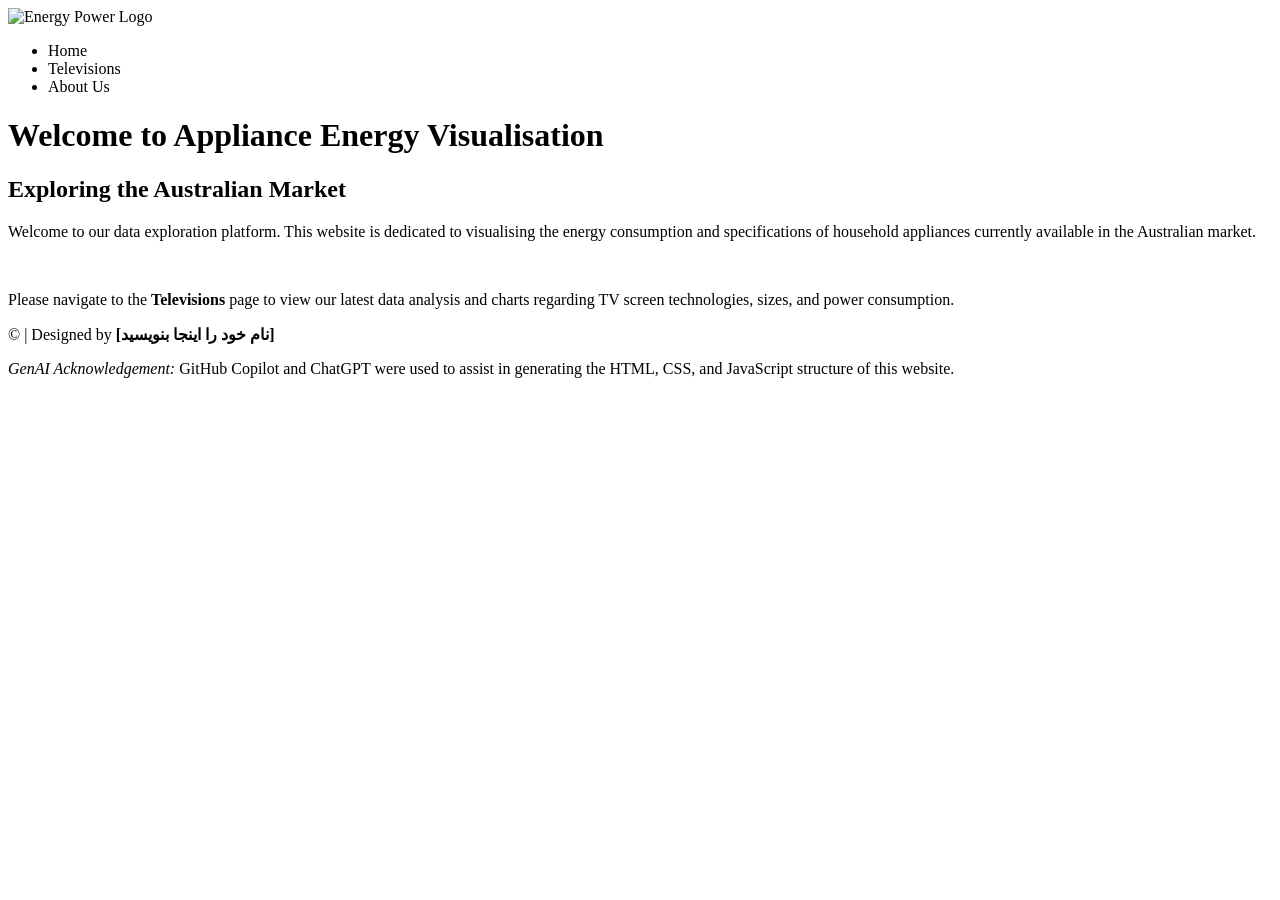
==== index.html @ 6e701597 "Create index.html" ====
<!DOCTYPE html>
<html lang="en">
<head>
    <meta charset="UTF-8">
    <meta name="viewport" content="width=device-width, initial-scale=1.0">
    <title>Home - Appliance Energy Visualisation</title>
    <link rel="stylesheet" href="style.css">
</head>
<body>

    <header>
        <!-- Logo acts as home button -->
        <div class="logo-container" id="nav-logo" title="Go to Home">
            <img src="logo.png" alt="Energy Power Logo">
        </div>
        <nav>
            <ul>
                <li><a id="nav-home">Home</a></li>
                <li><a id="nav-tvs">Televisions</a></li>
                <li><a id="nav-about">About Us</a></li>
            </ul>
        </nav>
    </header>

    <main>
        <h1>Welcome to Appliance Energy Visualisation</h1>
        <div class="content-box">
            <h2>Exploring the Australian Market</h2>
            <p>Welcome to our data exploration platform. This website is dedicated to visualising the energy consumption and specifications of household appliances currently available in the Australian market.</p>
            <br>
            <p>Please navigate to the <strong>Televisions</strong> page to view our latest data analysis and charts regarding TV screen technologies, sizes, and power consumption.</p>
        </div>
    </main>

    <footer>
        <p>&copy; <span id="current-year"></span> | Designed by <strong>[نام خود را اینجا بنویسید]</strong></p>
        <p><em>GenAI Acknowledgement:</em> GitHub Copilot and ChatGPT were used to assist in generating the HTML, CSS, and JavaScript structure of this website.</p>
    </footer>

    <script src="script.js"></script>
</body>
</html>
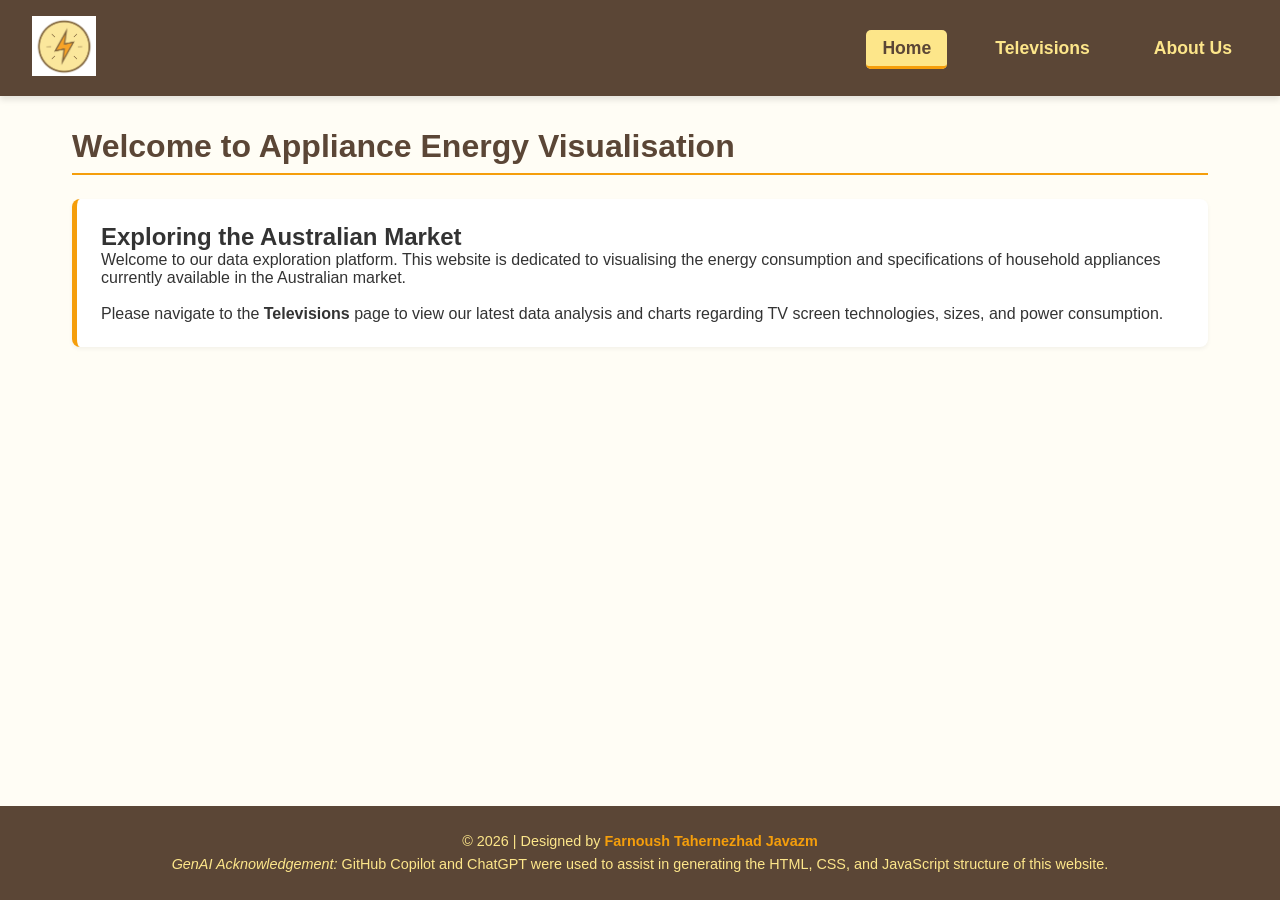
==== commit f68e4bfb: "Update index.html" ====
--- a/index.html
+++ b/index.html
@@ -33,7 +33,7 @@
     </main>
 
     <footer>
-        <p>&copy; <span id="current-year"></span> | Designed by <strong>[نام خود را اینجا بنویسید]</strong></p>
+        <p>&copy; <span id="current-year"></span> | Designed by <strong>Farnoush Tahernezhad Javazm</strong></p>
         <p><em>GenAI Acknowledgement:</em> GitHub Copilot and ChatGPT were used to assist in generating the HTML, CSS, and JavaScript structure of this website.</p>
     </footer>
 
--- a/style.css
+++ b/style.css
@@ -0,0 +1,131 @@
+/* style.css */
+:root {
+    --dark-brown: #5b4636;
+    --light-yellow: #fde68a;
+    --orange-accent: #f59e0b;
+    --bg-color: #fffdf5;
+    --text-color: #333333;
+}
+
+* {
+    margin: 0;
+    padding: 0;
+    box-sizing: border-box;
+    font-family: 'Segoe UI', Tahoma, Geneva, Verdana, sans-serif;
+}
+
+body {
+    background-color: var(--bg-color);
+    color: var(--text-color);
+    display: flex;
+    flex-direction: column;
+    min-height: 100vh;
+}
+
+/* Header & Navigation */
+header {
+    background-color: var(--dark-brown);
+    padding: 1rem 2rem;
+    display: flex;
+    justify-content: space-between;
+    align-items: center;
+    box-shadow: 0 4px 6px rgba(0,0,0,0.1);
+}
+
+.logo-container {
+    cursor: pointer;
+    transition: transform 0.3s ease;
+}
+
+.logo-container:hover {
+    transform: scale(1.05); /* Mouse over feedback for logo */
+}
+
+.logo-container img {
+    height: 60px;
+    width: auto;
+}
+
+nav ul {
+    list-style: none;
+    display: flex;
+    gap: 2rem;
+}
+
+nav ul li a {
+    color: var(--light-yellow);
+    text-decoration: none;
+    font-size: 1.1rem;
+    font-weight: bold;
+    padding: 0.5rem 1rem;
+    border-radius: 5px;
+    transition: all 0.3s ease;
+    cursor: pointer;
+}
+
+/* Mouse over feedback */
+nav ul li a:hover {
+    background-color: var(--orange-accent);
+    color: var(--dark-brown);
+}
+
+/* Current page feedback */
+nav ul li a.active {
+    background-color: var(--light-yellow);
+    color: var(--dark-brown);
+    border-bottom: 3px solid var(--orange-accent);
+}
+
+/* Main Content */
+main {
+    flex: 1;
+    padding: 2rem;
+    max-width: 1200px;
+    margin: 0 auto;
+    width: 100%;
+}
+
+h1 {
+    color: var(--dark-brown);
+    margin-bottom: 1.5rem;
+    border-bottom: 2px solid var(--orange-accent);
+    padding-bottom: 0.5rem;
+}
+
+.content-box {
+    background: white;
+    padding: 1.5rem;
+    border-radius: 8px;
+    box-shadow: 0 2px 4px rgba(0,0,0,0.05);
+    margin-bottom: 2rem;
+    border-left: 5px solid var(--orange-accent);
+}
+
+/* Chart Placeholders for TV Page */
+.chart-container {
+    background-color: #e5e7eb;
+    border: 2px dashed #9ca3af;
+    border-radius: 8px;
+    height: 300px;
+    display: flex;
+    align-items: center;
+    justify-content: center;
+    margin-top: 1rem;
+    color: #6b7280;
+    font-style: italic;
+}
+
+/* Footer */
+footer {
+    background-color: var(--dark-brown);
+    color: var(--light-yellow);
+    text-align: center;
+    padding: 1.5rem;
+    margin-top: auto;
+    font-size: 0.9rem;
+    line-height: 1.6;
+}
+
+footer strong {
+    color: var(--orange-accent);
+}
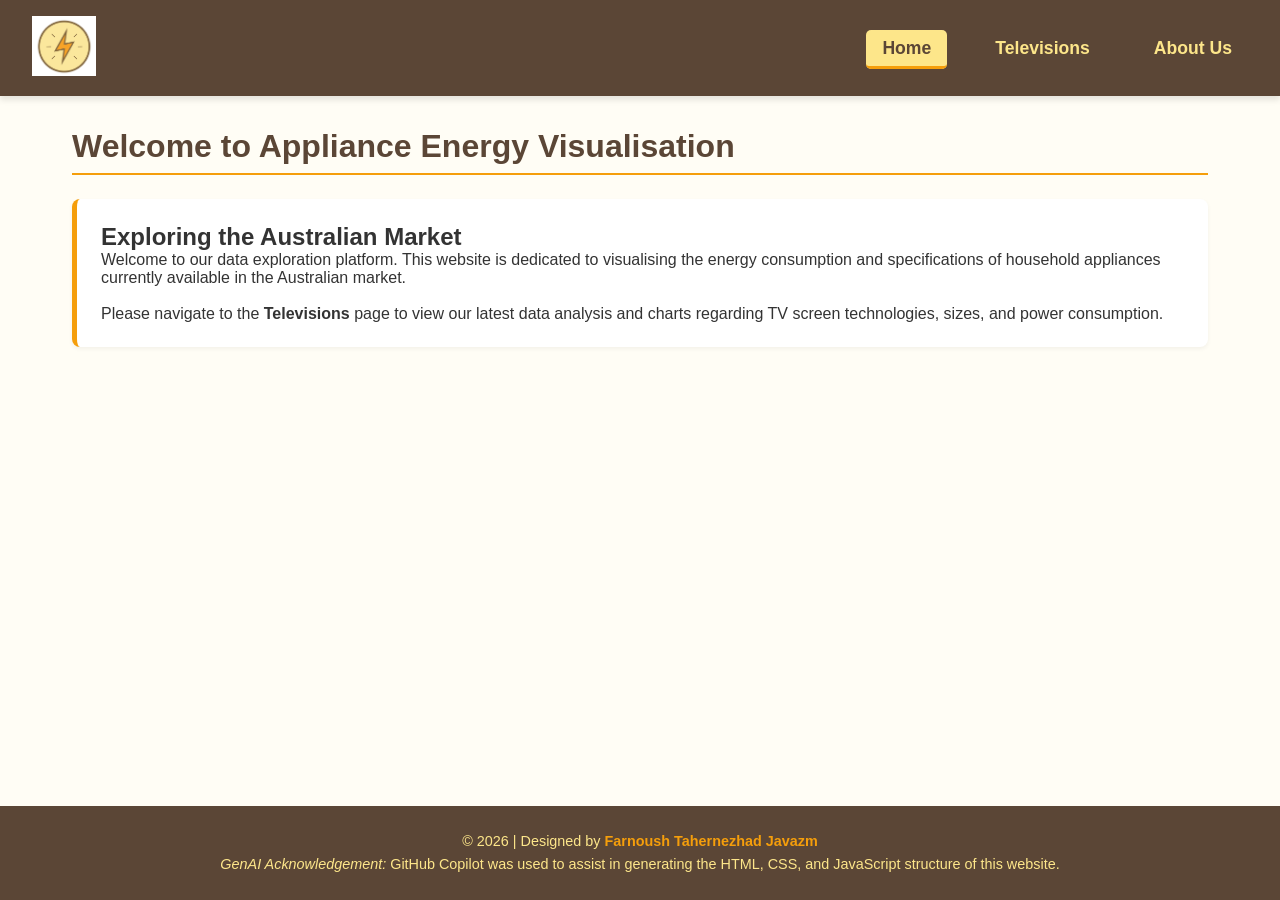
==== commit 235da6f3: "Update index.html" ====
--- a/index.html
+++ b/index.html
@@ -34,7 +34,7 @@
 
     <footer>
         <p>&copy; <span id="current-year"></span> | Designed by <strong>Farnoush Tahernezhad Javazm</strong></p>
-        <p><em>GenAI Acknowledgement:</em> GitHub Copilot and ChatGPT were used to assist in generating the HTML, CSS, and JavaScript structure of this website.</p>
+        <p><em>GenAI Acknowledgement:</em> GitHub Copilot was used to assist in generating the HTML, CSS, and JavaScript structure of this website.</p>
     </footer>
 
     <script src="script.js"></script>
--- a/style.css
+++ b/style.css
@@ -101,18 +101,34 @@
     border-left: 5px solid var(--orange-accent);
 }
 
-/* Chart Placeholders for TV Page */
+/* Chart Placeholders & Images for TV Page */
 .chart-container {
-    background-color: #e5e7eb;
-    border: 2px dashed #9ca3af;
-    border-radius: 8px;
-    height: 300px;
     display: flex;
+    flex-direction: column;
     align-items: center;
     justify-content: center;
+    margin-top: 1.5rem;
+    width: 100%;
+}
+
+.chart-image {
+    max-width: 100%;
+    height: auto;
+    border-radius: 8px;
+    box-shadow: 0 4px 8px rgba(0,0,0,0.1);
+    border: 1px solid #e5e7eb;
+}
+
+/* Style for text answers */
+.answer-text {
+    font-size: 1.1rem;
+    line-height: 1.6;
+    color: #4b5563;
     margin-top: 1rem;
-    color: #6b7280;
-    font-style: italic;
+    padding: 1rem;
+    background-color: #f9fafb;
+    border-radius: 8px;
+    border-right: 4px solid var(--dark-brown);
 }
 
 /* Footer */
